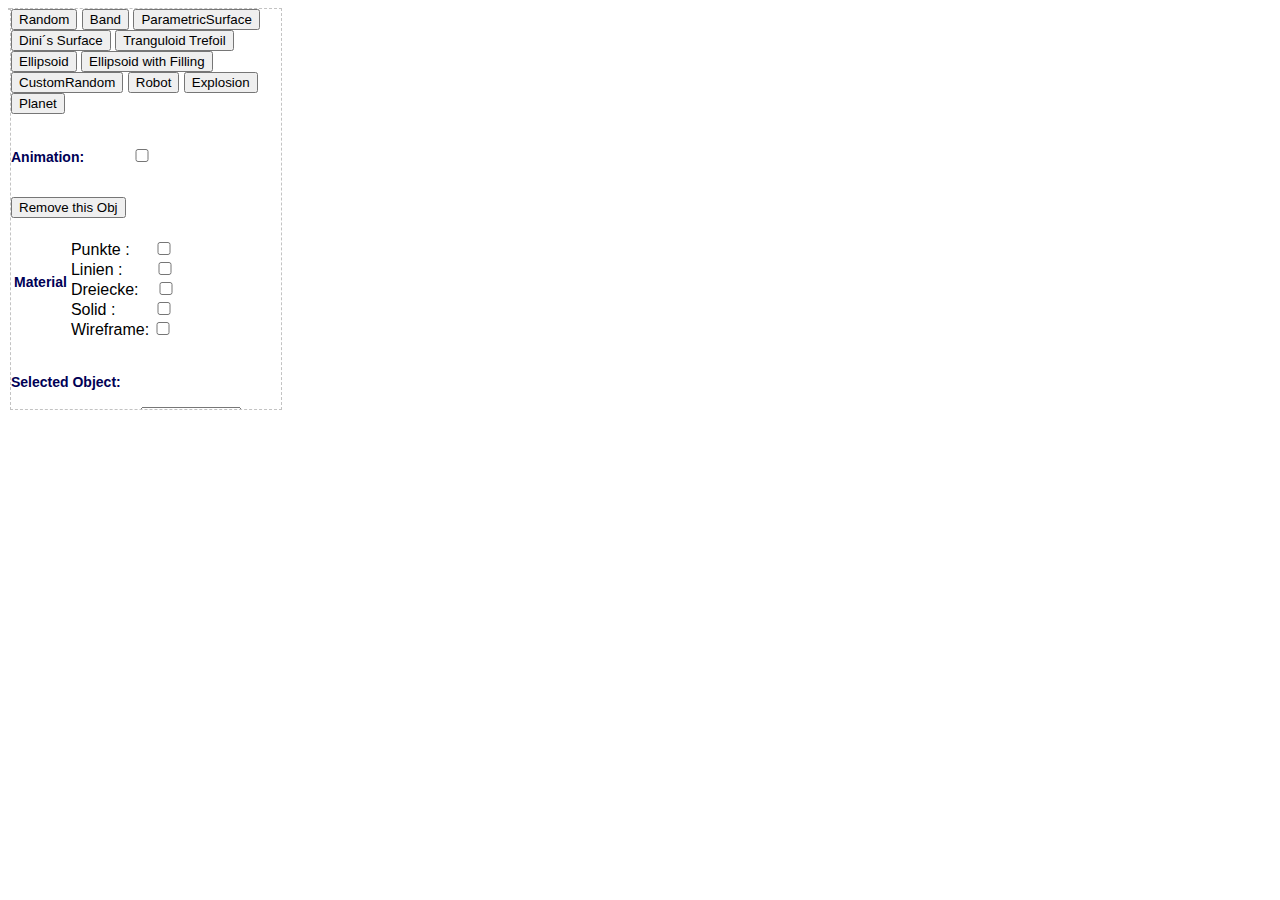
==== cg2-a03.1-shaders/index.html @ db794156 "3.1 blinn phong material" ====
<html>
<head>
    <meta charset="UTF-8">

    <!--
     *
     * JavaScript / WebGL teaching framwork
     * (C)opyright Kristian Hildebrand, khildebrand@beuth-hochschule.de
    -->

    <title>CG2 A2: WebGL / Surfaces</title>

    <!-- import main module using RequireJS -->
    <script data-main="app.js" src="../lib/require.js"></script>

    <!-- import style sheet -->
    <link rel="stylesheet" type="text/css" media="screen" href="style/style.css">

</head>

<body>

<!-- this element will be used to diplay errors -->
<pre id="error"></pre>

<!-- centered region with drawing canvas and parameter area -->
<div align="center">

    <div id="drawing_container" width="600" height="400"></div>

    <div id="param_area">

        <button id="btnRandom" type="button">Random</button>
        <button id="btnBand" type="button">Band</button>
        <button id="btnParametricSurface" type="button">ParametricSurface</button>
        <button id="btnDinis" type="button">Dini´s Surface</button>
        <button id="btnTranguloidTrefoil" type="button">Tranguloid Trefoil</button>
        <button id="btnEllipsoid" type="button">Ellipsoid</button>
        <button id="btnEllipsoidWithFill" type="button">Ellipsoid with Filling</button>
        <button id="btnCustomRandom" type="button">CustomRandom</button>
        <button id="btnRobot" type="button">Robot</button>
        <button id="btnExplosion" type="button">Explosion</button>
        <button id="btnPlanet" type="button">Planet</button>
        <br>
        <br>
        <h3>Animation: <input id="anim" type="checkbox"></h3>
        <br>
        <button id="btnRemoveObj" type="button">Remove this Obj</button>
        <br>
        <br>
        <table id="material">
            <tr>
                <td><h3>Material</h3></td>
                <td>Punkte :<input id="matPoint" type="checkbox" style="width: 20px; margin-left: 24px"><br>
                    Linien :<input id="matLine" type="checkbox" style="width: 20px; margin-left: 32px"><br>
                    Dreiecke:<input id="matTriangle" type="checkbox" style="width: 20px; margin-left: 17px"><br>
                    Solid :<input id="matSolid" type="checkbox" style="width: 20px; margin-left: 39px"><br>
                    Wireframe:<input id="wireframe" type="checkbox" style="width: 20px">
                </td>
            </tr>
        </table>
        <br>
        <!-- add more here... -->
        <h3>Selected Object:</h3>
        <table id="random">
            <tr>
                <td>Number of Items:</td>
                <td><input id="numItems" class="objParam" type="number" min="1" max="10000" value="1000">
            </tr>
            <tr>
                <td>
                    <button id="btnNewRandom" type="button">Create Random</button>
                </td>
            </tr>
        </table>
        <table id="explosion">
            <tr>
                <td>Frequency Scale:</td>
                <td><input id="freqScale" class="objParam" type="number" min="0.1" max="2" value="0.5">
            </tr>
            <tr>
                <td>Color Scale:</td>
                <td><input id="colorScale" class="objParam" type="number" min="0.1" max="5" value="1.3">
            </tr>
            <tr>
                <td>Weight:</td>
                <td><input id="weight" class="objParam" type="number" min="1" max="1000" value="200">
            </tr>
            <tr>
                <td>
                    <button id="btnNewExplosion" type="button">Create Explosion</button>
                </td>
            </tr>
        </table>
        <table id="planet">
            <tr>
                <td>
                    <h3>Day Texture :<input id="texDay" type="checkbox" style="width: 20px; margin-left: 11px"></h3>
                    <h3>Night Texture:<input id="texNight" type="checkbox" style="width: 20px"></h3>
                    <h3>Clouds :<input id="cloud" type="checkbox" style="width: 20px; margin-left: 44px"></h3>
                </td>
            </tr>
            <tr>
                <td>
                    <button id="btnNewPlanet" type="button">Create Planet</button>
                </td>
            </tr>
        </table>
        <table id="robot">
            <tr>
                <td>
                    <button id="btnNewRobot" type="button">Create Robot</button>
                </td>
            </tr>
        </table>
        <table id="band">
            <tr>
                <td>Number of Segments:</td>
                <td><input id="numSegments" class="objParam" type="number" min="1" max="10000" value="1000">
            </tr>
            <tr>
                <td>Radius:</td>
                <td><input id="radius" class="objParam" type="number" min="1" max="1000" value="300">
            </tr>
            <tr>
                <td>Height:</td>
                <td><input id="height" class="objParam" type="number" min="1" max="1000" value="100">
            </tr>
            <tr>
                <td>
                    <button id="btnNewBand" type="button">Create Band</button>
                </td>
            </tr>
        </table>
        <table id="parametricSurface">
            <tr>
                <td>a:</td>
                <td><input id="aPara" class="objParam" type="number" min="1" max="1000" value="1">
            </tr>
            <tr>
                <td>b:</td>
                <td><input id="bPara" class="objParam" type="number" min="1" max="1000" value="1">
            </tr>
            <tr>
                <td>c:</td>
                <td><input id="cPara" class="objParam" type="number" min="1" max="1000" value="1">
            </tr>
            <tr>
                <td>u Segmente:</td>
                <td><input id="uSegPara" class="objParam" type="number" min="1" max="1000" value="500">
            </tr>
            <tr>
                <td>v Segmente:</td>
                <td><input id="vSegPara" class="objParam" type="number" min="1" max="1000" value="500">
            </tr>
            <tr>
                <td>uMIN:</td>
                <td><input id="uMinPara" class="objParam" type="number" min="1" max="1000" value="-14.5">
            </tr>
            <tr>
                <td>uMAX:</td>
                <td><input id="uMaxPara" class="objParam" type="number" min="1" max="1000" value="14.5">
            </tr>
            <tr>
                <td>vMIN:</td>
                <td><input id="vMinPara" class="objParam" type="number" min="1" max="1000" value="-6.28">
            </tr>
            <tr>
                <td>vMAX:</td>
                <td><input id="vMaxPara" class="objParam" type="number" min="1" max="1000" value="6.28">
            </tr>
            <tr>
                <td>Skalierung:</td>
                <td><input id="paramScale" class="objParam" type="number" min="1" max="1000" value="50">
            </tr>
            <tr>
                <td>Formeln XYZ: (Hinweis: Math. nicht vergessen!)</td>
                <td>
                    x :<br><input id="xPara" type="text" value="u * Math.cos(Math.cos(u)) * Math.cos(v)"><br>
                    y :<br><input id="yPara" type="text" value="u * Math.cos(Math.cos(u)) * Math.sin(v)"><br>
                    z :<br><input id="zPara" type="text" value="u * Math.sin(Math.cos(u))">
            </tr>
            <tr>
                <td>
                    <button id="btnNewParametricSurface" type="button">Create Parametricsurface</button>
                </td>
            </tr>
        </table>
        <table id="dinisSurface">
            <tr>
                <td>a:</td>
                <td><input id="aDinis" class="objParam" type="number" min="1" max="1000" value="0.1">
            </tr>
            <tr>
                <td>b:</td>
                <td><input id="bDinis" class="objParam" type="number" min="1" max="1000" value="0.1">
            </tr>
            <tr>
                <td>u Segmente:</td>
                <td><input id="uSegDinis" class="objParam" type="number" min="1" max="1000" value="100">
            </tr>
            <tr>
                <td>v Segmente:</td>
                <td><input id="vSegDinis" class="objParam" type="number" min="1" max="1000" value="100">
            </tr>
            <tr>
                <td>uMIN <br>[0, 12.56]:</td>
                <td><input id="uMinDinis" class="objParam" type="number" min="1" max="1000" value="0">
            </tr>
            <tr>
                <td>uMAX <br>[0, 12.56]:</td>
                <td><input id="uMaxDinis" class="objParam" type="number" min="1" max="1000" value="12.56">
            </tr>
            <tr>
                <td>vMIN <br>[0.01, 2]:</td>
                <td><input id="vMinDinis" class="objParam" type="number" min="1" max="1000" value="0.01">
            </tr>
            <tr>
                <td>vMAX <br>[0.01, 2]:</td>
                <td><input id="vMaxDinis" class="objParam" type="number" min="1" max="1000" value="2">
            </tr>
            <tr>
                <td>Skalierung:</td>
                <td><input id="dinisScale" class="objParam" type="number" min="1" max="1000" value="400">
            </tr>
            <tr>
                <td>
                    <button id="btnNewDinis" type="button">Create Dini's_Surface</button>
                </td>
            </tr>
        </table>
        <table id="tranguloidTrefoil">
            <tr>
                <td>u Segmente:</td>
                <td><input id="uSegTranguloidTrefoil" class="objParam" type="number" min="1" max="1000" value="100">
            </tr>
            <tr>
                <td>v Segmente:</td>
                <td><input id="vSegTranguloidTrefoil" class="objParam" type="number" min="1" max="1000" value="100">
            </tr>
            <tr>
                <td>uMIN <br>[-3.14, 3.14]:</td>
                <td><input id="uMinTranguloidTrefoil" class="objParam" type="number" min="1" max="1000" value="-3.14">
            </tr>
            <tr>
                <td>uMAX <br>[-3.14, 3.14]:</td>
                <td><input id="uMaxTranguloidTrefoil" class="objParam" type="number" min="1" max="1000" value="3.14">
            </tr>
            <tr>
                <td>vMIN <br>[-3.14, 3.14]:</td>
                <td><input id="vMinTranguloidTrefoil" class="objParam" type="number" min="1" max="1000" value="-3.14">
            </tr>
            <tr>
                <td>vMAX <br>[-3.14, 3.14]:</td>
                <td><input id="vMaxTranguloidTrefoil" class="objParam" type="number" min="1" max="1000" value="3.14">
            </tr>
            <tr>
                <td>Skalierung:</td>
                <td><input id="tranguloidTrefoilScale" class="objParam" type="number" min="1" max="1000" value="100">
            </tr>
            <tr>
                <td>
                    <button id="btnNewTranguloidTrefoil" type="button">Create Tranguloid_Trefoil</button>
                </td>
            </tr>
        </table>
        <table id="ellipsoid">
            <tr>
                <td>u Segmente:</td>
                <td><input id="uSegEllipsoid" class="objParam" type="number" min="1" max="1000" value="100">
            </tr>
            <tr>
                <td>v Segmente:</td>
                <td><input id="vSegEllipsoid" class="objParam" type="number" min="1" max="1000" value="100">
            </tr>
            <tr>
                <td>Skalierung:</td>
                <td><input id="ellipsoidScale" class="objParam" type="number" min="1" max="1000" value="400">
            </tr>
            <tr>
                <td>
                    <button id="btnNewEllipsoid" type="button">Create Ellipsoid</button>
                </td>
            </tr>
        </table>
        <table id="ellipsoidWithFill">
            <tr>
                <td>u Segmente:</td>
                <td><input id="uSegEllipsoidWithFill" class="objParam" type="number" min="1" max="1000" value="100">
            </tr>
            <tr>
                <td>v Segmente:</td>
                <td><input id="vSegEllipsoidWithFill" class="objParam" type="number" min="1" max="1000" value="100">
            </tr>
            <tr>
                <td>Skalierung:</td>
                <td><input id="ellipsoidWithFillScale" class="objParam" type="number" min="1" max="1000" value="400">
            </tr>
            <tr>
                <td>
                    <button id="btnNewEllipsoidWithFill" type="button">Create Ellipsoid with Filling</button>
                </td>
            </tr>
        </table>
        <table id="customRandom">
            <tr>
                <td>Number of Items:</td>
                <td><input id="numItemsCustomRandom" class="objParam" type="number" min="1" max="10000" value="1000">
            </tr>
            <tr>
                <td>Objektgröße:</td>
                <td><input id="customRandomSize" class="objParam" type="number" min="1" max="1000" value="100">
            </tr>
            <tr>
                <td>
                    <button id="btnNewCustomRandom" type="button">Create CustomRandom</button>
                </td>
            </tr>
        </table>
    </div>


</div>

</body>
</html>
---- cg2-a03.1-shaders/style/style.css ----
/* default: white background, sans serif font */
body {
    font-family:Arial,Helvetica;
    background-color:white;
}

/* subsection titles for the parameter area */
h3 {
    color: #000055;
    font-size:14px;
}

/* region to display an error */
#error { 
    color:white; 
    font-weight:bold; 
    background-color:red; 
    display:none; 
}

/* canvas to perform 3d graphcis */
#drawing_container {
    float:left;
    border-width:1px;
    border-style: dashed;
    border-color: #c3c3c3;
}

/* container to display editable parameters */
#param_area {
    float:left;
    width:270px;
    height:400px;
    border-width:1px;
    border-style: dashed;
    border-color: #c3c3c3;
    text-align:left;
    overflow: auto;
}

/* all input elements get a fixed width */
input {
    width:100px;
}

table tr td  {
    margin-right: 20%;
}
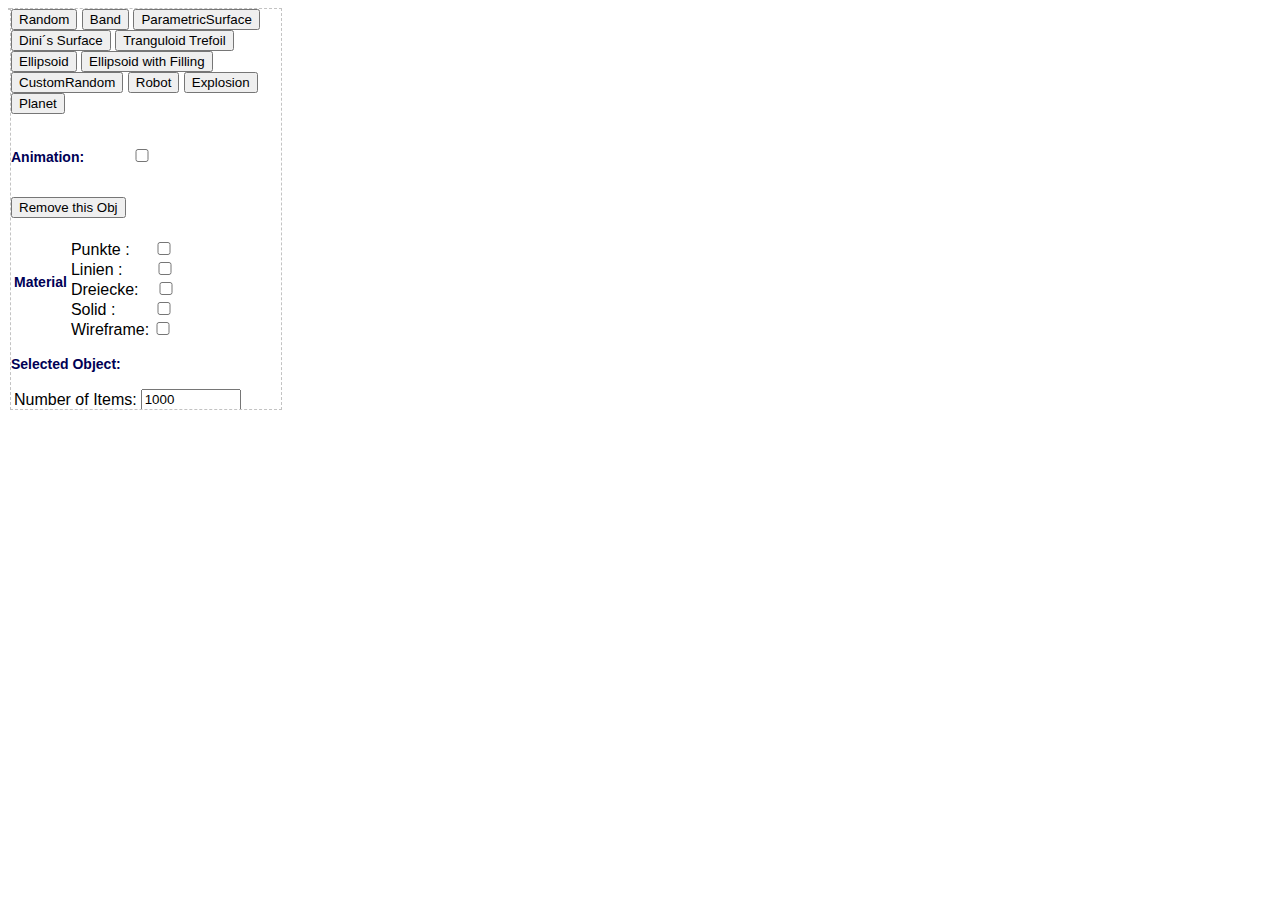
==== commit 23425860: "Planet is ready" ====
--- a/cg2-a03.1-shaders/index.html
+++ b/cg2-a03.1-shaders/index.html
@@ -59,7 +59,6 @@
                 </td>
             </tr>
         </table>
-        <br>
         <!-- add more here... -->
         <h3>Selected Object:</h3>
         <table id="random">
@@ -95,9 +94,10 @@
         <table id="planet">
             <tr>
                 <td>
-                    <h3>Day Texture :<input id="texDay" type="checkbox" style="width: 20px; margin-left: 11px"></h3>
-                    <h3>Night Texture:<input id="texNight" type="checkbox" style="width: 20px"></h3>
-                    <h3>Clouds :<input id="cloud" type="checkbox" style="width: 20px; margin-left: 44px"></h3>
+                    <h3><input id="texDay" type="checkbox" style="width: 20px"> Day Texture</h3>
+                    <h3><input id="texNight" type="checkbox" style="width: 20px"> Night Texture</h3>
+                    <h3><input id="cloud" type="checkbox" style="width: 20px"> Clouds</h3>
+                    <h3><input id="texTopo" type="checkbox" style="width: 20px"> Topography Texture</h3>
                 </td>
             </tr>
             <tr>
